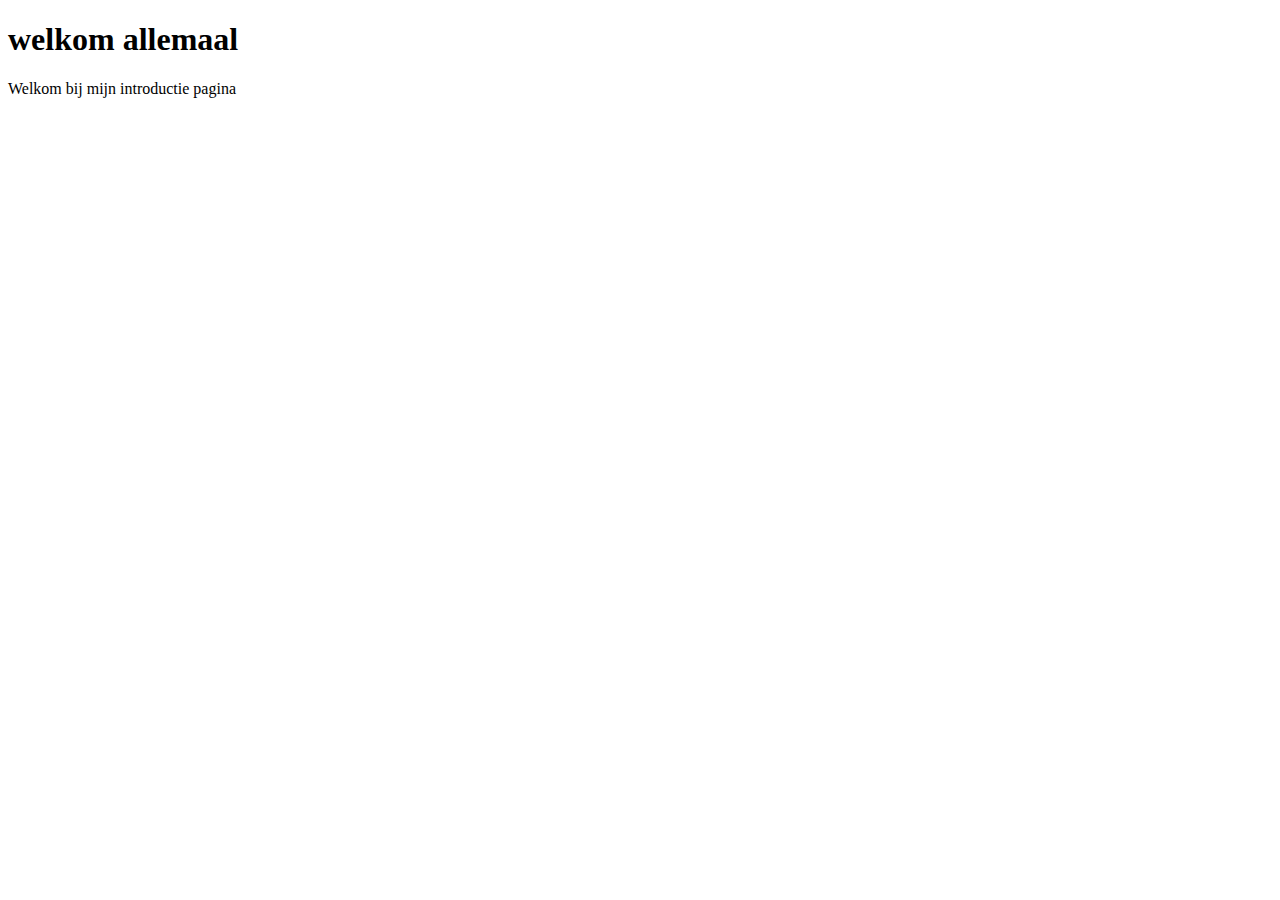
==== index.html @ 2d060576 "Add files via upload" ====
<!DOCTYPE html>
<html>
    <head>
        <!-- hier zet je de code in de head tags -->
        <title> Thijmen de student </title>
        <h1> welkom allemaal</h1>
    </head>
    <body>
       <p> Welkom bij mijn introductie pagina </p>
    </body>
</html>
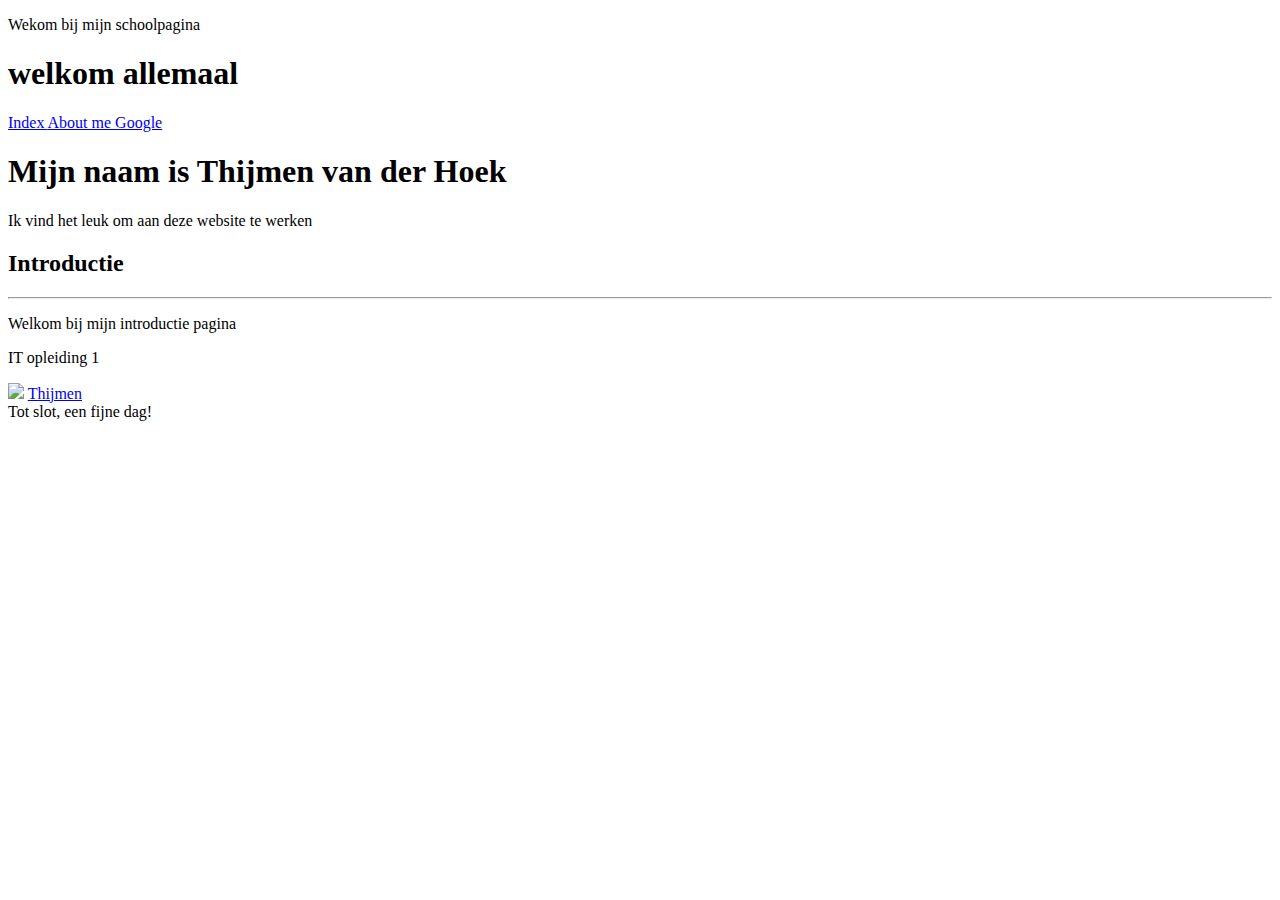
==== commit 6111237d: "Add files via upload" ====
--- a/index.html
+++ b/index.html
@@ -1,11 +1,34 @@
 <!DOCTYPE html>
 <html>
     <head>
+        <title> Thijmen de student </title>
+        <header> 
+            <p> Wekom bij mijn schoolpagina</p>
+
+        </header>
         <!-- hier zet je de code in de head tags -->
-        <title> Thijmen de student </title>
+        
         <h1> welkom allemaal</h1>
     </head>
     <body>
-       <p> Welkom bij mijn introductie pagina </p>
+            <nav>
+                <a href="index.html">Index </a>
+                <a href="about.html">About me </a>
+                <a href="https://google.com">Google </a>
+            </nav>
+
+        <main> 
+            <h1> Mijn naam is Thijmen van der Hoek</h1>
+            <p> Ik vind het leuk om aan deze website te werken</p>
+
+            <H2>Introductie</H2>
+           <hr><p> Welkom bij mijn introductie pagina </p> </hr>
+       <p> IT opleiding 1</p>
+        <img src="/Users/thijmenvanderhoek/Library/Mobile Documents/com~apple~CloudDocs/Opleidingen/WINC/Opdracht 2/Photos/006.jpg" width="200">
+        <a href="about.html"> Thijmen</a>
+
+        </main>
+        
+        <footer> Tot slot, een fijne dag!  </footer>
     </body>
 </html>
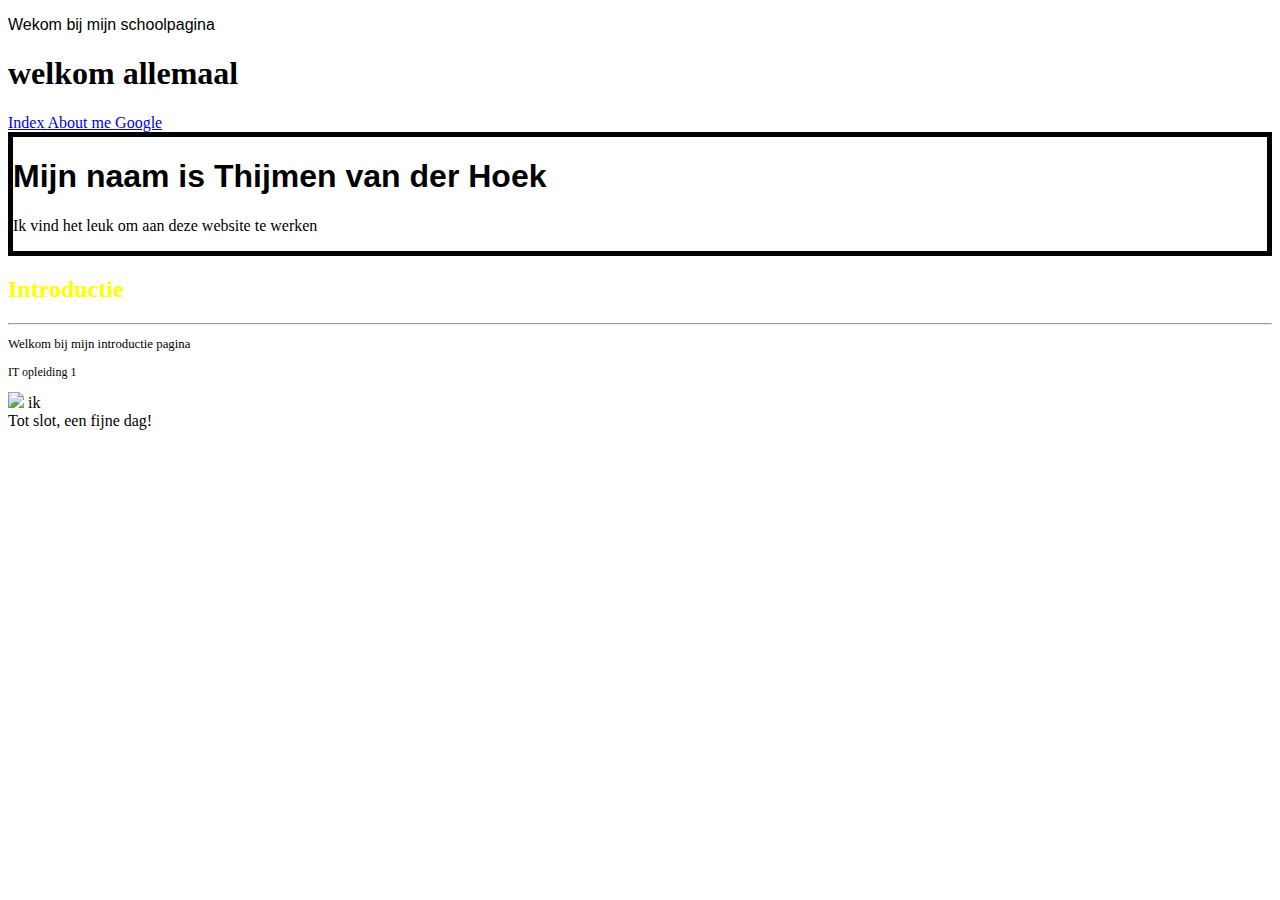
==== commit 676fc68b: "Opdracht 4" ====
--- a/index.html
+++ b/index.html
@@ -1,34 +1,48 @@
 <!DOCTYPE html>
 <html>
-    <head>
-        <title> Thijmen de student </title>
-        <header> 
-            <p> Wekom bij mijn schoolpagina</p>
 
-        </header>
-        <!-- hier zet je de code in de head tags -->
-        
-        <h1> welkom allemaal</h1>
-    </head>
-    <body>
-            <nav>
-                <a href="index.html">Index </a>
-                <a href="about.html">About me </a>
-                <a href="https://google.com">Google </a>
-            </nav>
+<head>
+    <link rel="stylesheet" type="text/css" href="style.css">
+    <title> Thijmen de student </title>
 
-        <main> 
-            <h1> Mijn naam is Thijmen van der Hoek</h1>
+
+
+    <header>
+        <p class="text"> Wekom bij mijn schoolpagina</p>
+
+    </header>
+    <!-- hier zet je de code in de head tags -->
+
+    <h1> welkom allemaal</h1>
+</head>
+
+<body>
+    <nav>
+        <a href="index.html">Index </a>
+        <a href="about.html">About me </a>
+        <a href="https://google.com">Google </a>
+    </nav>
+
+    <main>
+        <div class="h1">
+            <h1 class="text"> Mijn naam is Thijmen van der Hoek</h1>
             <p> Ik vind het leuk om aan deze website te werken</p>
+        </div>
 
-            <H2>Introductie</H2>
-           <hr><p> Welkom bij mijn introductie pagina </p> </hr>
-       <p> IT opleiding 1</p>
-        <img src="/Users/thijmenvanderhoek/Library/Mobile Documents/com~apple~CloudDocs/Opleidingen/WINC/Opdracht 2/Photos/006.jpg" width="200">
-        <a href="about.html"> Thijmen</a>
+        <div>
+            <h2 class="kleur"> Introductie</h2>
+        </div>
+        <hr>
+        <p class="text1"> Welkom bij mijn introductie pagina </p>
+        </hr>
+        <p class="text2"> IT opleiding 1</p>
+        <img
+            src="/Users/thijmenvanderhoek/Library/Mobile Documents/com~apple~CloudDocs/Opleidingen/WINC/Opdracht 4/Photos/030.jpg">
+        ik</a>
 
-        </main>
-        
-        <footer> Tot slot, een fijne dag!  </footer>
-    </body>
-</html>
+    </main>
+
+    <footer> Tot slot, een fijne dag! </footer>
+</body>
+
+</html>--- a/style.css
+++ b/style.css
@@ -0,0 +1,34 @@
+
+.h1 { 
+    border: 5px solid black;
+}
+
+.h2 { 
+
+    border: 1px solid black;
+}
+
+.text
+{ 
+
+    font-family: 'Franklin Gothic Medium', 'Arial Narrow', Arial, sans-serif;
+}
+
+.kleur
+
+{
+    color: yellow;
+
+}
+
+.text1
+
+{
+    font-size: 80%;
+}
+
+.text2
+
+{
+    font-size: 75%;
+}